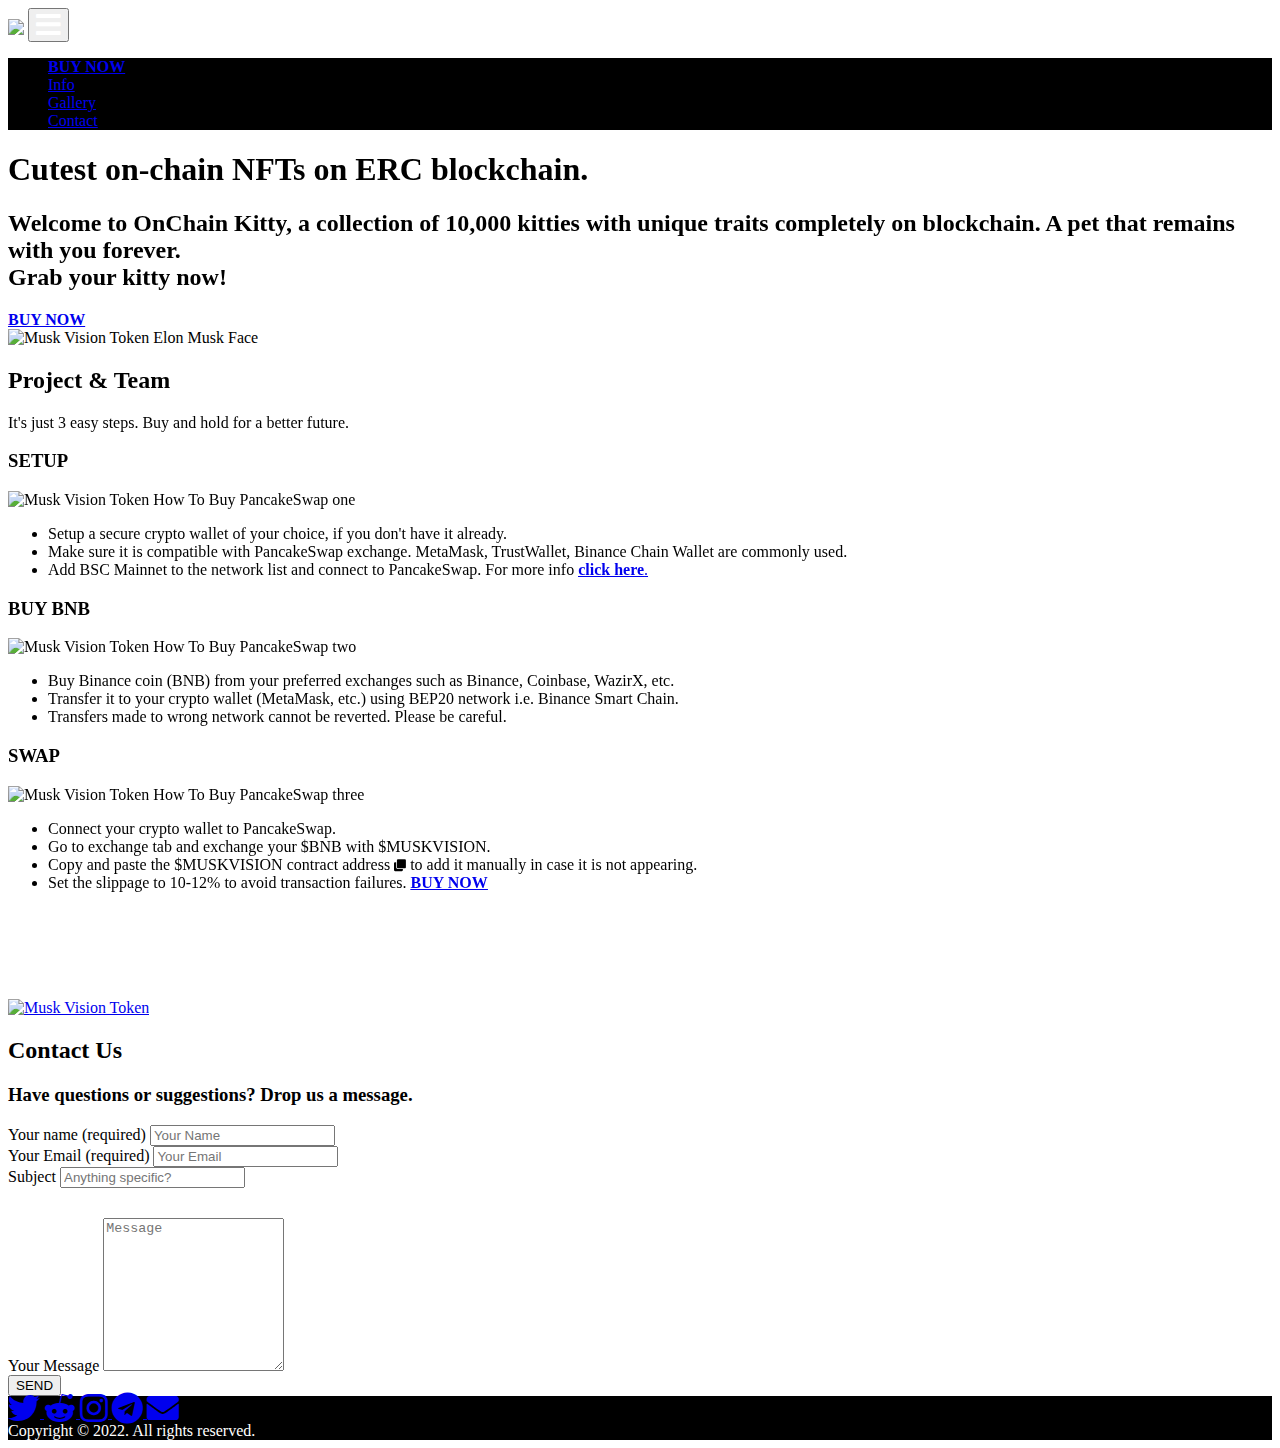
==== index.html @ d0752fd3 "Update index.html" ====
<!DOCTYPE html>
<html lang="en">
<head>
    <!-- meta properties -->
    <meta charset="UTF-8">
    <meta http-equiv="X-UA-Compatible" content="IE=edge">
    <meta name="viewport" content="width=device-width, initial-scale=1.0">
    <link rel="icon" href="https://onchainkitty.com/img/onchainkitty-logo.png" type="image/x-icon">
    <link rel="apple-touch-icon" href="https://onchainkitty.com/img/onchainkitty-logo.png" />
    <link rel="shortcut icon" href="https://onchainkitty.com/img/onchainkitty-logo.png" />
    <title>OnChainKitty (OCKITTY) - Cutest on-chain NFTs on ERC blockchain.</title>
    <meta name="description" content="OnChainKitty (OCKITTY) is a NFT collection of 10,000 kitties with more than 2000+ unique traits. All traits and images are completely on blockchain which means all data resides on ERC blockchain for eternity. A pet kitty that remains with you forever.">
    <link rel="canonical" href="https://onchainkitty.com/index.html">
    <meta property="og:site_name" content="OnChainKitty (OCKITTY) is a NFT collection of 10,000 kitties with more than 2000+ unique traits. All traits and images are completely on blockchain which means all data resides on ERC blockchain for eternity. A pet kitty that remains with you forever.">
    <meta property="og:type" content="article">
    <meta property="og:title" content="OnChainKitty (OCKITTY) - Cutest on-chain NFTs on ERC blockchain">
    <meta property="og:description" content="OnChainKitty (OCKITTY) is a NFT collection of 10,000 kitties with more than 2000+ unique traits. All traits and images are completely on blockchain which means all data resides on ERC blockchain for eternity. A pet kitty that remains with you forever.">
    <meta property="og:url" content="https://onchainkitty.com/">
    <meta property="og:image" content="https://onchainkitty.com/img/onchainkitty-logo.png">
    <meta property="og:image:secure_url" content="https://onchainkitty.com/img/onchainkitty-logo.png">
    <meta property="og:image:width" content="550">
    <meta property="og:image:height" content="550">
    
    <meta property="twitter:title" content="OnChainKitty (OCKITTY) - Cutest on-chain NFTs on ERC blockchain">
    <meta property="twitter:description" content="OnChainKitty (OCKITTY) is a NFT collection of 10,000 kitties with more than 2000+ unique traits. All traits and images are completely on blockchain which means all data resides on ERC blockchain for eternity. A pet kitty that remains with you forever.">
    <meta property="twitter:image" content="https://onchainkitty.com/img/onchainkitty-logo.png">
    <meta property="twitter:url" content="https://onchainkitty.com/">
    <meta property="twitter:image:width" content="550">
    <meta property="twitter:image:height" content="550">
    
    <!-- Global site tag (gtag.js) - Google Analytics -->
    <script async src="https://www.googletagmanager.com/gtag/js?id=G-7PSWYQ0M5X"></script>
    <script>
        window.dataLayer = window.dataLayer || [];
        function gtag(){dataLayer.push(arguments);}
        gtag('js', new Date());

        gtag('config', 'G-7PSWYQ0M5X');
    </script>
    <!-- Style sheets -->
    <link rel="preconnect" href="https://fonts.googleapis.com">
    <link rel="preconnect" href="https://fonts.gstatic.com" crossorigin>
    <link href="https://fonts.googleapis.com/css2?family=Cantora+One&display=swap" rel="stylesheet">
    <link href="https://fonts.googleapis.com/css2?family=Oswald&display=swap" rel="stylesheet">
    <link rel="stylesheet" media="screen" href="https://fontlibrary.org//face/glacial-indifference" type="text/css"/>
    <link rel="stylesheet" href="https://cdnjs.cloudflare.com/ajax/libs/font-awesome/4.7.0/css/font-awesome.min.css">
    <link rel="stylesheet" href="https://pro.fontawesome.com/releases/v5.10.0/css/all.css"/>
    <link rel="stylesheet" href="https://onchainkitty.com/css/bootstrap.min.css">
    <link rel="stylesheet" href="https://onchainkitty.com/css/style.css">
    <link rel="stylesheet" href="https://cdnjs.cloudflare.com/ajax/libs/animate.css/4.1.1/animate.min.css"/>
    <link href="https://unpkg.com/aos@2.3.1/dist/aos.css" rel="stylesheet">
    <link rel="stylesheet" href="https://fonts.googleapis.com/css?family=Roboto:300,400,500,700|Material+Icons">
    <script src="https://unpkg.com/aos@2.3.1/dist/aos.js"></script>
</head>
<body>
    <div class="ock-body-main">
        <header class="onchainkitty-header">
            <nav class="navbar navbar-expand-lg fixed-top">
                <a class="navbar-brand" href="#"><img src="https://onchainkitty.com/img/onchainkitty-logo.png"/></a>
                <button class="navbar-toggler" type="button" data-toggle="collapse" data-target="#onchainkitty-nav" aria-controls="onchainkitty-nav" aria-expanded="false" aria-label="Toggle navigation">
                <span class="navbar-toggler-icon">
                    <i class="fa fa-bars" style="color:#fff; font-size:28px;"></i>
                </span>
                </button>
                <div class="collapse navbar-collapse" id="onchainkitty-nav" style="background-color: black;">
                <ul class="navbar-nav ml-auto">
                    <li class="nav-item pr-4 pl-4">
                            <a target="_blank" class="animate__animated animate__pulse animate__infinite nav-link ock-btn-nav" href="https://exchange.pancakeswap.finance/#/swap?output=0x3cbbe983b1a434c4b96f50ad22f131bebb02a2ce">
                                <b>BUY NOW</b>
                            </a>
                    </li>
                    <li class="nav-item">
                        <a class="nav-link scroll-link" href="#ock-info">Info</a>
                    </li>
                    <li class="nav-item">
                        <a class="nav-link scroll-link" href="#ock-gallery">Gallery</a>
                    </li>
                    <li class="nav-item">
                        <a class="nav-link scroll-link" href="#ock-contact">Contact</a>
                    </li>
                </ul>
                </div>
            </nav>
        </header>

        <div class="ock-main-home">
            <div id="particles-js"></div>
            <section class="onchainkitty-home" id="ock-home">
                <div class="container-fluid pt-5">
                    <div class="row justify-content-md-around flex-column-reverse flex-md-row align-items-center">
                        <div class="col-md-7 text-center text-md-left col-sm-12 mt-3 pt-3 pl-md-5">                    
                            <h1 data-aos="fade-right"><b>Cutest on-chain NFTs on ERC blockchain.</b></h1>
                            <div class="text-center text-md-left">
                                <h2 data-aos="fade-up" data-aos-delay="300" class="ock-description">Welcome to OnChain Kitty, 
                                a collection of 10,000 kitties with unique traits completely on blockchain. A pet that remains with you forever.
                                <br>Grab your kitty now!
                                </h2>
                            </div>
                            <div class="description text-center pt-5 pb-4 text-md-left">
                                <a data-aos="fade-up"  data-aos-delay="300" target="_blank" class="btn ock-btn" href="https://pancakeswap.finance/swap#/swap?output=0x3cbbe983b1a434c4b96f50ad22f131bebb02a2ce">
                                <b>BUY NOW</b>
                                </a>
                            </div>
                        </div>
                        <div class="col-md-5 col-sm-12 text-md-right pl-0">
                            <img class="onchainkitty-home-banner" src="https://onchainkitty.com/img/OCK-face.png" alt="Musk Vision Token Elon Musk Face" style="width:inherit">
                        </div>
                    </div>
                </div>
            </section>
        </div>

         <div class="ock-main-projectinfo">
            <section class="onchainkitty-buy" id="ock-info">
                <div class="container-fluid pt-5">
                    <h2 class="ock-heading2" data-aos="fade-up" data-aos-delay="200">Project & Team</h2>
                        <div class="text-left mt-5" data-aos="fade-up" data-aos-delay="300">It's just 3 easy steps. Buy and hold for a better future.</div>
                    <div class="row mb-5">
                        <div data-aos="zoom-in-up" data-aos-delay="200" data-aos-duration="500" class="col-md-4 col-sm-12 mt-5 mb-5">                    
                            <div class="htb-feature-box">
                                <h3 class="ock-heading3 mt-2 pb-3">SETUP</h3>
                                <img class="ock-buy-img" src="https://musksvision.com/img/buy-1.png" alt="Musk Vision Token How To Buy PancakeSwap one">
                                <div class="htb-description">
                                    <ul class="ock-description-htb">
                                        <li>Setup a secure crypto wallet of your choice, if you don't have it already.</li>
                                        <li>Make sure it is compatible with PancakeSwap exchange. MetaMask, TrustWallet, Binance Chain Wallet are commonly used.</li>
                                        <li>Add BSC Mainnet to the network list and connect to PancakeSwap. For more info <a target="_blank" href="https://medium.com/stakingbits/setting-up-metamask-for-binance-smart-chain-bsc-921d9a2625fd"><u><b>click here</b></u>.</a></li>
                                    </ul>
                                </div>
                            </div>
                        </div>
                        <div data-aos="zoom-in-up" data-aos-delay="200" data-aos-duration="500" class="col-md-4 col-sm-12 mt-5 mb-5">
                            <div class="htb-feature-box">
                                <h3 class="ock-heading3 mt-2 pb-3">BUY BNB</h3>
                                <img class="ock-buy-img" src="https://musksvision.com/img/buy-2.png" alt="Musk Vision Token How To Buy PancakeSwap two">
                                <div class="htb-description">
                                    <ul class="ock-description-htb">
                                        <li>Buy Binance coin (BNB) from your preferred exchanges such as Binance, Coinbase, WazirX, etc.</li>
                                        <li>Transfer it to your crypto wallet (MetaMask, etc.) using BEP20 network i.e. Binance Smart Chain.</li>
                                        <li>Transfers made to wrong network cannot be reverted. Please be careful.</li>
                                    </ul>
                                </div>
                            </div>
                        </div>
                        <div data-aos="zoom-in-up" data-aos-delay="200" data-aos-duration="500" class="col-md-4 col-sm-12 mt-5 mb-5">
                            <div class="htb-feature-box">
                                <h3 class="ock-heading3 mt-2 pb-3">SWAP</h3>
                                <img class="ock-buy-img" src="https://musksvision.com/img/buy-3.png" alt="Musk Vision Token How To Buy PancakeSwap three">
                                <div class="htb-description">
                                    <ul class="ock-description-htb">
                                        <li>Connect your crypto wallet to PancakeSwap. </li>
                                        <li>Go to exchange tab and exchange your $BNB with $MUSKVISION.</li>
                                        <li>Copy and paste the $MUSKVISION contract address
                                            <span id="ock-copy-button-buy">
                                                <i class="fa fa-clone" aria-hidden="true" onclick="copyTextBuy()" style="font-size: 75%;"></i>
                                            </span>
                                            to add it manually in case it is not appearing.</li>
                                        <li>Set the slippage to 10-12% to avoid transaction failures. <a target="_blank" href="https://exchange.pancakeswap.finance/#/swap"><u><b>BUY NOW</b></u></a></li>
                                    </ul>
                                </div>
                            </div>
                        </div>
                    </div>
                </div>
            </section>
        </div>

        <div class="ock-main-community">
            <section class="onchainkitty-community" id="ock-gallery">
                <div class="container-fluid pt-5">
                    <h2 class="ock-heading2" data-aos="fade-up" data-aos-delay="200">Gallery</h2>
                    <div class="container-fluid mt-5">
                        <h3 class="ock-comm-heading-main" data-aos="fade-up" data-aos-delay="300">OnChainKitty Community</h3>
                        <!--<div class="ock-description-comm" data-aos="fade-up" data-aos-delay="300">
                            We call ourselves - The Musketeers.<br>We admire Elon Musk, who is constantly questing to transform this world.<br>
                            Neither we are a meme token nor completely a fan token instead we envision Elon's ideaology to transform vision into reality. Join our community and help us revolutionize the concept of the community token.
                        </div>-->
                    </div>
                    <!--<div class="row mt-5">
                        <div data-aos="zoom-in-up" data-aos-delay="200" data-aos-duration="500" class="col-md-4 col-sm-12 pb-5">
                            <div class="tokenomics-feature-box"> 
                                <img class="ock-icons" src="https://onchainkitty.com/img/trust.png" alt="MuskVision Token Community Trust">
                                <h3 class="ock-heading3 mt-2">Community Trust</h3>
                                <div class="ock-description-tokenomics text-left mt-3">
                                    We are a community token primarily focusing on community needs.
                                    Our tokenomics prevents buyers to sell large bags preventing sudden price tanking.
                                    Also, liquidity lock makes the token rug & pull proof.
                                    Always remember, "This is not a sprint but a marathon".
                                </div>
                            </div>
                        </div>
                        <div data-aos="zoom-in-up" data-aos-delay="200" data-aos-duration="500" class="col-md-4 col-sm-12 pb-5">
                            <div class="tokenomics-feature-box"> 
                                <img class="ock-icons" src="https://onchainkitty.com/img/giveaway.png" alt="MuskVision Token Community Giveaway">
                                <h3 class="ock-heading3 mt-2">Community Giveaway</h3>
                                <div class="ock-description-tokenomics text-left mt-3">
                                    We believe in philanthropy. We will be conducting various community giveaways down the lane to promote 
                                    technological innovations in the field of blockchain. We also plan to invest in innovative ideas on blockchain
                                    and use the profit to further strengthen the MuskVision community.
                                </div>
                            </div>
                        </div>
                        <div data-aos="zoom-in-up" data-aos-delay="200" data-aos-duration="500" class="col-md-4 col-sm-12 pb-5">
                            <div class="tokenomics-feature-box"> 
                                <img class="ock-icons" src="https://onchainkitty.com/img/liquidity-lock.png" alt="Musk Vision Token Liquidity Lock">
                                <h3 class="ock-heading3 mt-2">Locked Liquidity</h3>                                                   
                                <div class="ock-description-tokenomics text-left mt-3"> 
                                    100% of total available tokens supply 
                                    is locked in liquidity using Mudra Locker.
                                    <div class="text-center mt-2">
                                        <a href="https://mudra.website/?certificate=yes&type=0&lp=0xd81fb2e0349fde5a082ede6d102e49e452b542fd">
                                            <img src="https://onchainkitty.com/img/locked-liquidity-qrcode.png" alt="Musk Vision Token Locked Liquidity">
                                            <h4 class="mt-2" style="font-size:90%;color:blue;"><u>Click here for lock certificate or scan QR code above.</u></h4>
                                        </a>
                                    </div>
                                </div>
                            </div>
                        </div>-->
                    </div>
                </div>
            </section>
        </div>
    <a class="ock-back-to-top btn text-right" href="#ock-home"><img src="https://onchainkitty.com/img/top-btn.png" alt="Musk Vision Token"></a>

    <!-- Contact Form -->
    <div class="ock-main-contact-form">
        <section class="onchainkitty-contact-form" id="ock-contact">
            <div class="container-fluid pt-5">
                <h2 class="ock-heading2" data-aos-delay="200">Contact Us</h2>
                <div class="row pt-5">
                    <div class="col-md-8 contact-us-heading">
                        <h3 class="ock-heading3 text-left">Have questions or suggestions? Drop us a message.</h3>
                    </div>
                    <div class="col-12">
                        <form id="contact-form" class="pt-5" action="https://formsubmit.co/9aa52475a9f41884c35ff9e34aca2219" method="POST" onsubmit="alert('Your query has been submitted successfully. Thanks!')">
                            <div class="form-group col-md-8 ock-form-element">
                                <label for="ock-contact-name">Your name (required)</label>
                                <input type="ock-contact-name" class="form-control" id="ock-contact-name" name="Sender Name" placeholder="Your Name" required>
                            </div>
                            <div class="form-row col-md-8 ock-form-element">
                                <div class="form-group col-md-6">
                                    <label for="email">Your Email (required)</label>
                                    <input type="email" class="form-control" id="ock-contact-email" name="Sender Email" placeholder="Your Email" required>
                                </div>
                                <div class="form-group col-md-6">
                                    <label for="ock-contact-subject">Subject</label>
                                    <input type="ock-contact-subject" class="form-control" id="ock-contact-subject" name="Subject" placeholder="Anything specific?">
                                </div>
                            </div>
                            <div class="form-group col-md-8 ock-form-element">
                                <label for="ock-contact-message">Your Message</label>
                                <textarea type="ock-contact-message" class="form-control" id="ock-contact-message" name="Message" placeholder="Message" style="margin-top: 30px; margin-bottom: 0px; height: 147px;"></textarea>
                            </div>
                            <div class="form-group col-md-8 ock-form-element text-right">
                                <button type="submit" class="btn btn-secondary btn-lg">SEND</button>
                            </div>
                            <input type="hidden" name="_captcha" value="false">
                            <input type="hidden" name="_next" value="https://onchainkitty.com/#ock-contact">
                            <input type="hidden" name="_template" value="table">
                            <input type="hidden" name="_subject" value="Musk Vision Contact Us Form">
                        </form>
                </div>
            </div>
            </div>
        </section>
    </div>

    <!-- Footer -->
    <footer class="footer" style="background-color: black; width:100%">
        <div class="container">
            <div class="row" id="ock-contact">
                <div class="col-md-12 py-2">
                    <div class="d-flex justify-content-center ml-md-5">  
                        <!-- Twitter -->
                        <a class="tw-ic" target="_blank" href="https://twitter.com/OnChainKitty">
                        <i class="fab fa-twitter fa-lg white-text mr-md-5 mr-3 fa-2x"> </i>
                        </a>
                        <!-- Reddit-->
                        <a class="gplus-ic" target="_blank" href="https://www.reddit.com/r/OnChainKitty/">
                        <i class="fab fa-reddit-alien fa-lg white-text mr-md-5 mr-3 fa-2x"> </i>
                        </a>
                        <!--Instagram-->
                        <a class="ins-ic" target="_blank" href="https://www.instagram.com/onchainkitty/">
                        <i class="fab fa-instagram fa-lg white-text mr-md-5 mr-3 fa-2x"> </i>
                        </a>
                        <!--Telegram -->
                        <a class="li-ic" target="_blank" href="https://t.me/joinchat/Te523mDng2">
                        <i class="fab fa-telegram fa-lg white-text mr-md-5 mr-3 fa-2x"> </i>
                        </a>
                         <!--E-Mail -->
                         <a class="li-ic" target="_blank" href="mailto:contact@onchainkitty.com">
                            <i class="fas fa-envelope fa-lg white-text mr-md-5 mr-3 fa-2x"> </i>
                        </a>
                    </div>
                </div>
            </div>  
        </div>  
        <div class="footer-copyright text-center pb-3 pt-3" style="color: white;">Copyright © 2022. All rights reserved.</div>  
    </footer>

    <!-- Script Files -->
    <script src="https://onchainkitty.com/js/jquery-3.6.0.min.js"></script>
    <script src="https://onchainkitty.com/js/bootstrap.min.js"></script>
    <script src="https://onchainkitty.com/js/particles.js"></script>
    <script src="https://onchainkitty.com/js/script.js"></script>
    <script>AOS.init();</script>
</body>
</html>
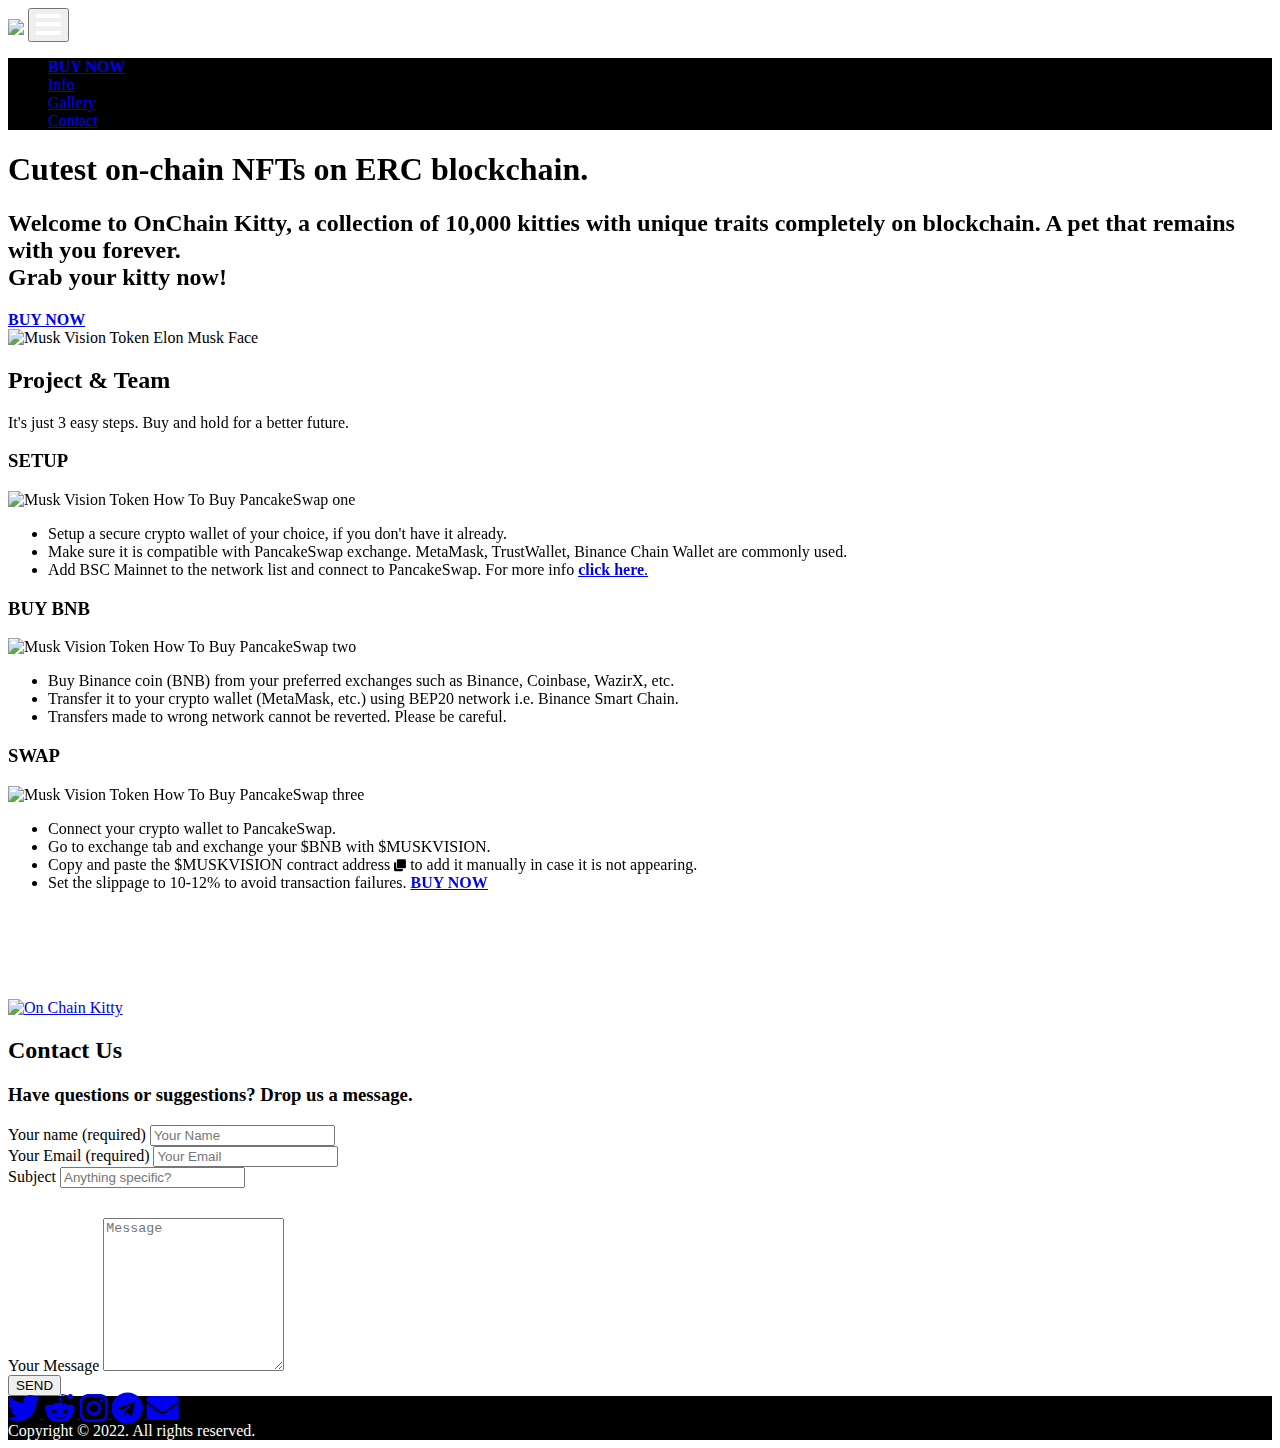
==== commit 95a7ae87: "Update index.html" ====
--- a/index.html
+++ b/index.html
@@ -16,27 +16,27 @@
     <meta property="og:title" content="OnChainKitty (OCKITTY) - Cutest on-chain NFTs on ERC blockchain">
     <meta property="og:description" content="OnChainKitty (OCKITTY) is a NFT collection of 10,000 kitties with more than 2000+ unique traits. All traits and images are completely on blockchain which means all data resides on ERC blockchain for eternity. A pet kitty that remains with you forever.">
     <meta property="og:url" content="https://onchainkitty.com/">
-    <meta property="og:image" content="https://onchainkitty.com/img/onchainkitty-logo.png">
-    <meta property="og:image:secure_url" content="https://onchainkitty.com/img/onchainkitty-logo.png">
+    <meta property="og:image" content="https://onchainkitty.com/img/onchainkittylogo.png">
+    <meta property="og:image:secure_url" content="https://onchainkitty.com/img/onchainkittylogo.png">
     <meta property="og:image:width" content="550">
     <meta property="og:image:height" content="550">
     
     <meta property="twitter:title" content="OnChainKitty (OCKITTY) - Cutest on-chain NFTs on ERC blockchain">
     <meta property="twitter:description" content="OnChainKitty (OCKITTY) is a NFT collection of 10,000 kitties with more than 2000+ unique traits. All traits and images are completely on blockchain which means all data resides on ERC blockchain for eternity. A pet kitty that remains with you forever.">
-    <meta property="twitter:image" content="https://onchainkitty.com/img/onchainkitty-logo.png">
+    <meta property="twitter:image" content="https://onchainkitty.com/img/onchainkittylogo.png">
     <meta property="twitter:url" content="https://onchainkitty.com/">
     <meta property="twitter:image:width" content="550">
     <meta property="twitter:image:height" content="550">
     
     <!-- Global site tag (gtag.js) - Google Analytics -->
-    <script async src="https://www.googletagmanager.com/gtag/js?id=G-7PSWYQ0M5X"></script>
+    <!--<script async src="https://www.googletagmanager.com/gtag/js?id=G-7PSWYQ0M5X"></script>
     <script>
         window.dataLayer = window.dataLayer || [];
         function gtag(){dataLayer.push(arguments);}
         gtag('js', new Date());
 
         gtag('config', 'G-7PSWYQ0M5X');
-    </script>
+    </script>-->
     <!-- Style sheets -->
     <link rel="preconnect" href="https://fonts.googleapis.com">
     <link rel="preconnect" href="https://fonts.gstatic.com" crossorigin>
@@ -56,7 +56,7 @@
     <div class="ock-body-main">
         <header class="onchainkitty-header">
             <nav class="navbar navbar-expand-lg fixed-top">
-                <a class="navbar-brand" href="#"><img src="https://onchainkitty.com/img/onchainkitty-logo.png"/></a>
+                <a class="navbar-brand" href="#"><img src="https://onchainkitty.com/img/onchainkitty-nav-logo.png"/></a>
                 <button class="navbar-toggler" type="button" data-toggle="collapse" data-target="#onchainkitty-nav" aria-controls="onchainkitty-nav" aria-expanded="false" aria-label="Toggle navigation">
                 <span class="navbar-toggler-icon">
                     <i class="fa fa-bars" style="color:#fff; font-size:28px;"></i>
@@ -220,7 +220,7 @@
                 </div>
             </section>
         </div>
-    <a class="ock-back-to-top btn text-right" href="#ock-home"><img src="https://onchainkitty.com/img/top-btn.png" alt="Musk Vision Token"></a>
+    <a class="ock-back-to-top btn text-right" href="#ock-home"><img src="https://onchainkitty.com/img/top-btn.png" alt="On Chain Kitty"></a>
 
     <!-- Contact Form -->
     <div class="ock-main-contact-form">
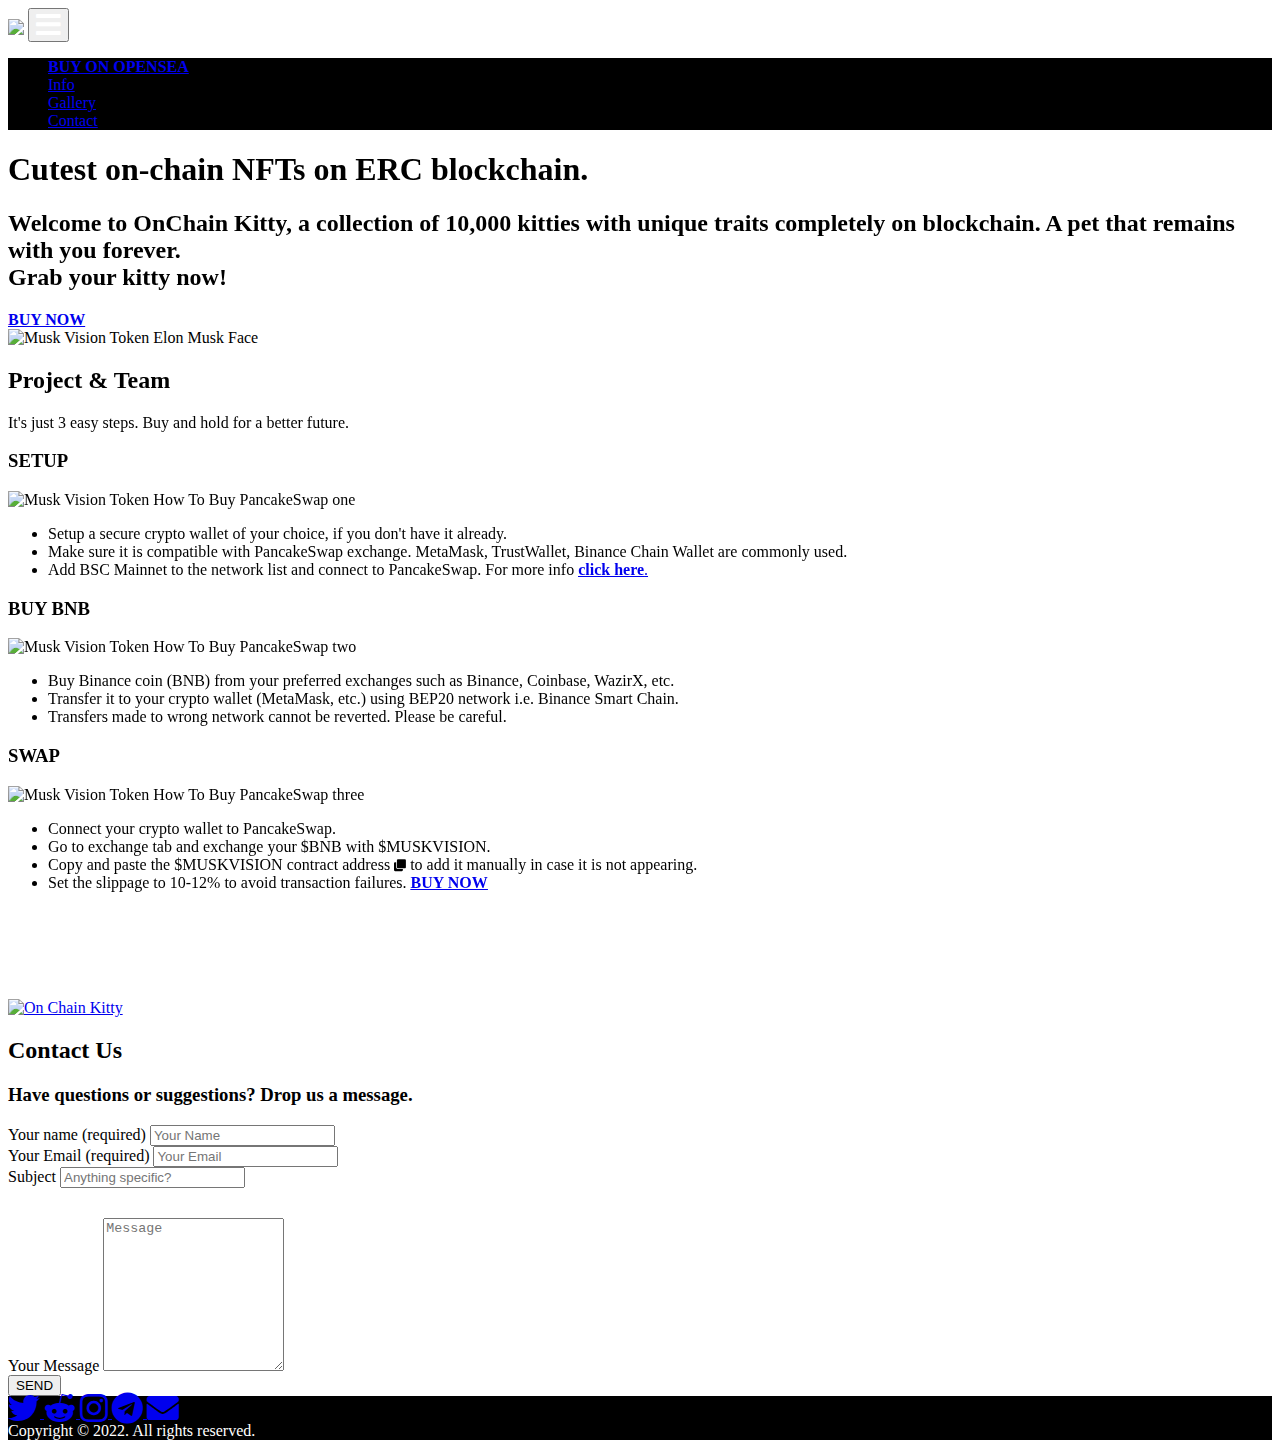
==== commit db87be9c: "Update index.html" ====
--- a/index.html
+++ b/index.html
@@ -8,7 +8,7 @@
     <link rel="icon" href="https://onchainkitty.com/img/onchainkitty-logo.png" type="image/x-icon">
     <link rel="apple-touch-icon" href="https://onchainkitty.com/img/onchainkitty-logo.png" />
     <link rel="shortcut icon" href="https://onchainkitty.com/img/onchainkitty-logo.png" />
-    <title>OnChainKitty (OCKITTY) - Cutest on-chain NFTs on ERC blockchain.</title>
+    <title>OnChainKitty</title>
     <meta name="description" content="OnChainKitty (OCKITTY) is a NFT collection of 10,000 kitties with more than 2000+ unique traits. All traits and images are completely on blockchain which means all data resides on ERC blockchain for eternity. A pet kitty that remains with you forever.">
     <link rel="canonical" href="https://onchainkitty.com/index.html">
     <meta property="og:site_name" content="OnChainKitty (OCKITTY) is a NFT collection of 10,000 kitties with more than 2000+ unique traits. All traits and images are completely on blockchain which means all data resides on ERC blockchain for eternity. A pet kitty that remains with you forever.">
@@ -66,7 +66,7 @@
                 <ul class="navbar-nav ml-auto">
                     <li class="nav-item pr-4 pl-4">
                             <a target="_blank" class="animate__animated animate__pulse animate__infinite nav-link ock-btn-nav" href="https://exchange.pancakeswap.finance/#/swap?output=0x3cbbe983b1a434c4b96f50ad22f131bebb02a2ce">
-                                <b>BUY NOW</b>
+                                <b>BUY ON OPENSEA</b>
                             </a>
                     </li>
                     <li class="nav-item">
@@ -232,7 +232,7 @@
                         <h3 class="ock-heading3 text-left">Have questions or suggestions? Drop us a message.</h3>
                     </div>
                     <div class="col-12">
-                        <form id="contact-form" class="pt-5" action="https://formsubmit.co/9aa52475a9f41884c35ff9e34aca2219" method="POST" onsubmit="alert('Your query has been submitted successfully. Thanks!')">
+                        <form id="contact-form" class="pt-5" action="https://formsubmit.co/contact@onchainkitty.com" method="POST" onsubmit="alert('Your query has been submitted successfully. Thanks!')">
                             <div class="form-group col-md-8 ock-form-element">
                                 <label for="ock-contact-name">Your name (required)</label>
                                 <input type="ock-contact-name" class="form-control" id="ock-contact-name" name="Sender Name" placeholder="Your Name" required>
@@ -257,7 +257,7 @@
                             <input type="hidden" name="_captcha" value="false">
                             <input type="hidden" name="_next" value="https://onchainkitty.com/#ock-contact">
                             <input type="hidden" name="_template" value="table">
-                            <input type="hidden" name="_subject" value="Musk Vision Contact Us Form">
+                            <input type="hidden" name="_subject" value="OnChainKitty Contact Us Form">
                         </form>
                 </div>
             </div>
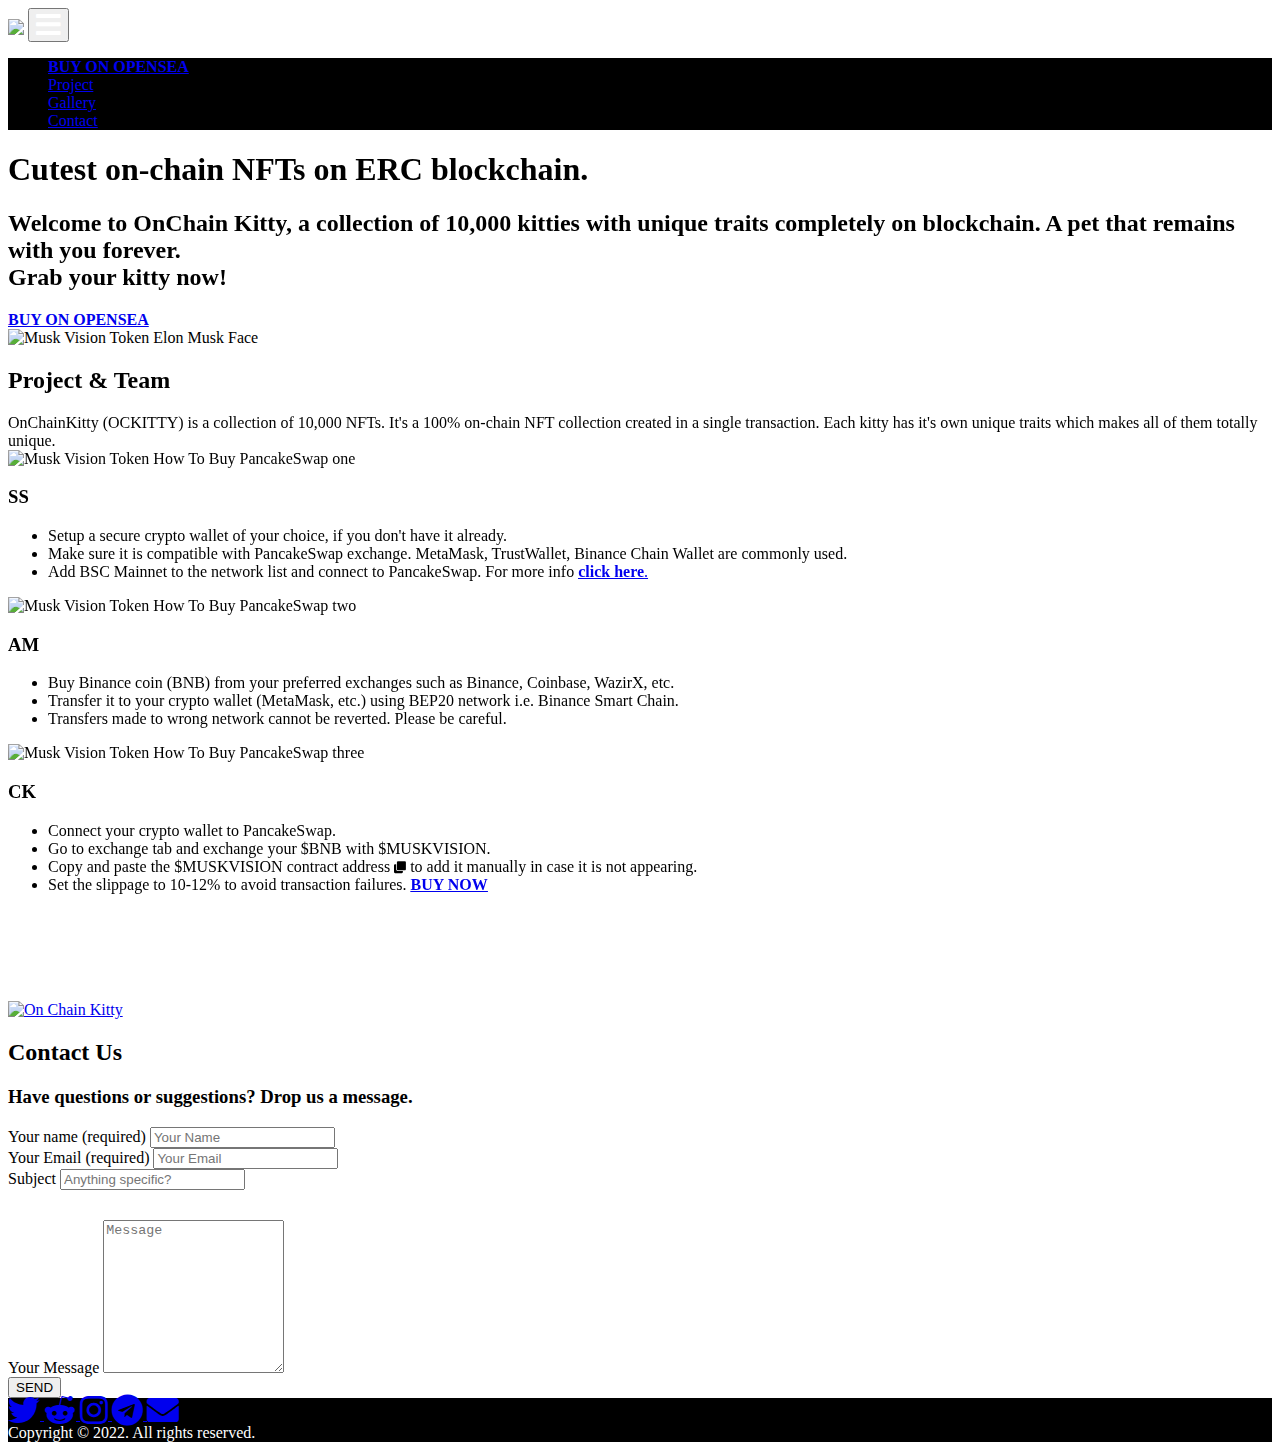
==== commit 05a07259: "Update index.html" ====
--- a/index.html
+++ b/index.html
@@ -70,7 +70,7 @@
                             </a>
                     </li>
                     <li class="nav-item">
-                        <a class="nav-link scroll-link" href="#ock-info">Info</a>
+                        <a class="nav-link scroll-link" href="#ock-info">Project</a>
                     </li>
                     <li class="nav-item">
                         <a class="nav-link scroll-link" href="#ock-gallery">Gallery</a>
@@ -98,7 +98,7 @@
                             </div>
                             <div class="description text-center pt-5 pb-4 text-md-left">
                                 <a data-aos="fade-up"  data-aos-delay="300" target="_blank" class="btn ock-btn" href="https://pancakeswap.finance/swap#/swap?output=0x3cbbe983b1a434c4b96f50ad22f131bebb02a2ce">
-                                <b>BUY NOW</b>
+                                <b>BUY ON OPENSEA</b>
                                 </a>
                             </div>
                         </div>
@@ -114,12 +114,12 @@
             <section class="onchainkitty-buy" id="ock-info">
                 <div class="container-fluid pt-5">
                     <h2 class="ock-heading2" data-aos="fade-up" data-aos-delay="200">Project & Team</h2>
-                        <div class="text-left mt-5" data-aos="fade-up" data-aos-delay="300">It's just 3 easy steps. Buy and hold for a better future.</div>
+                        <div class="text-left mt-5" data-aos="fade-up" data-aos-delay="300">OnChainKitty (OCKITTY) is a collection of 10,000 NFTs. It's a 100% on-chain NFT collection created in a single transaction. Each kitty has it's own unique traits which makes all of them totally unique.</div>
                     <div class="row mb-5">
                         <div data-aos="zoom-in-up" data-aos-delay="200" data-aos-duration="500" class="col-md-4 col-sm-12 mt-5 mb-5">                    
                             <div class="htb-feature-box">
-                                <h3 class="ock-heading3 mt-2 pb-3">SETUP</h3>
                                 <img class="ock-buy-img" src="https://musksvision.com/img/buy-1.png" alt="Musk Vision Token How To Buy PancakeSwap one">
+                                <h3 class="ock-heading3 mt-2 pb-3">SS</h3>
                                 <div class="htb-description">
                                     <ul class="ock-description-htb">
                                         <li>Setup a secure crypto wallet of your choice, if you don't have it already.</li>
@@ -131,8 +131,8 @@
                         </div>
                         <div data-aos="zoom-in-up" data-aos-delay="200" data-aos-duration="500" class="col-md-4 col-sm-12 mt-5 mb-5">
                             <div class="htb-feature-box">
-                                <h3 class="ock-heading3 mt-2 pb-3">BUY BNB</h3>
                                 <img class="ock-buy-img" src="https://musksvision.com/img/buy-2.png" alt="Musk Vision Token How To Buy PancakeSwap two">
+                                <h3 class="ock-heading3 mt-2 pb-3">AM</h3>
                                 <div class="htb-description">
                                     <ul class="ock-description-htb">
                                         <li>Buy Binance coin (BNB) from your preferred exchanges such as Binance, Coinbase, WazirX, etc.</li>
@@ -144,8 +144,8 @@
                         </div>
                         <div data-aos="zoom-in-up" data-aos-delay="200" data-aos-duration="500" class="col-md-4 col-sm-12 mt-5 mb-5">
                             <div class="htb-feature-box">
-                                <h3 class="ock-heading3 mt-2 pb-3">SWAP</h3>
                                 <img class="ock-buy-img" src="https://musksvision.com/img/buy-3.png" alt="Musk Vision Token How To Buy PancakeSwap three">
+                                <h3 class="ock-heading3 mt-2 pb-3">CK</h3>
                                 <div class="htb-description">
                                     <ul class="ock-description-htb">
                                         <li>Connect your crypto wallet to PancakeSwap. </li>
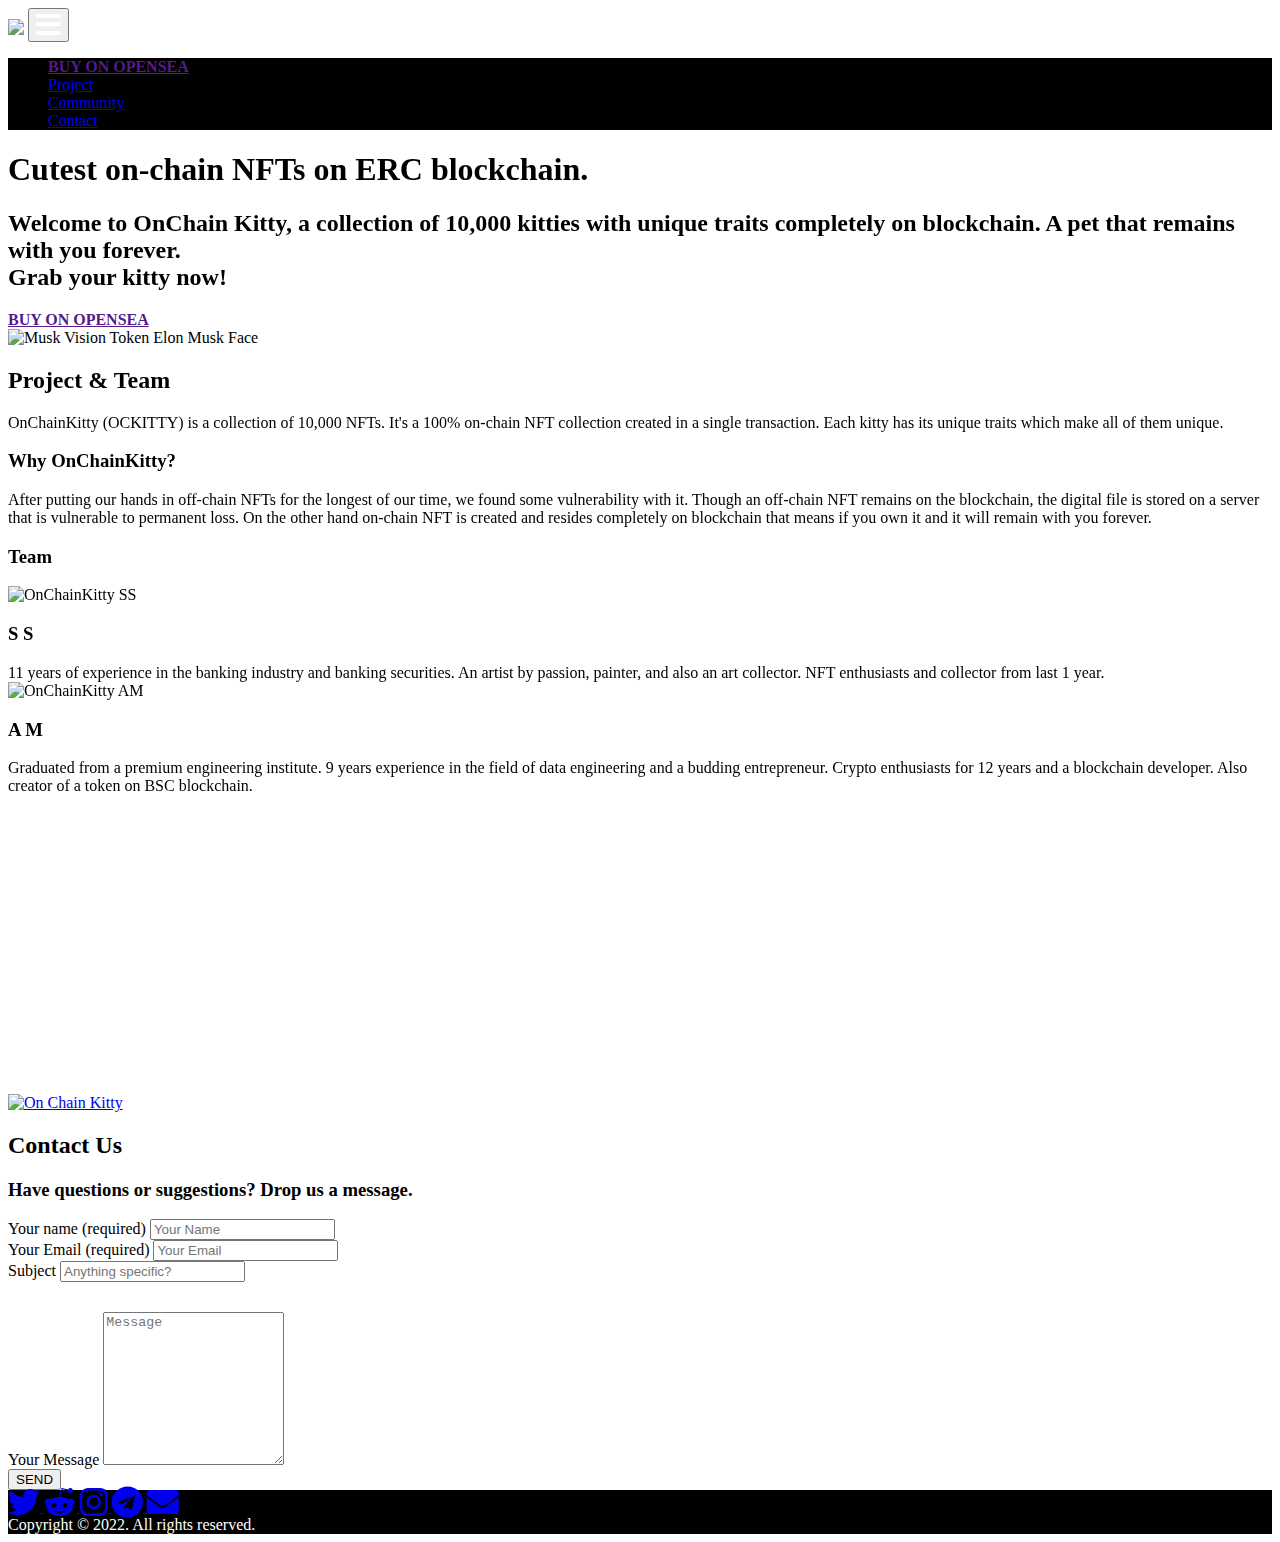
==== commit 1ea382f5: "Update index.html" ====
--- a/index.html
+++ b/index.html
@@ -65,7 +65,7 @@
                 <div class="collapse navbar-collapse" id="onchainkitty-nav" style="background-color: black;">
                 <ul class="navbar-nav ml-auto">
                     <li class="nav-item pr-4 pl-4">
-                            <a target="_blank" class="animate__animated animate__pulse animate__infinite nav-link ock-btn-nav" href="https://exchange.pancakeswap.finance/#/swap?output=0x3cbbe983b1a434c4b96f50ad22f131bebb02a2ce">
+                            <a target="_blank" class="animate__animated animate__pulse animate__infinite nav-link ock-btn-nav" href="">
                                 <b>BUY ON OPENSEA</b>
                             </a>
                     </li>
@@ -73,7 +73,7 @@
                         <a class="nav-link scroll-link" href="#ock-info">Project</a>
                     </li>
                     <li class="nav-item">
-                        <a class="nav-link scroll-link" href="#ock-gallery">Gallery</a>
+                        <a class="nav-link scroll-link" href="#ock-gallery">Community</a>
                     </li>
                     <li class="nav-item">
                         <a class="nav-link scroll-link" href="#ock-contact">Contact</a>
@@ -97,7 +97,7 @@
                                 </h2>
                             </div>
                             <div class="description text-center pt-5 pb-4 text-md-left">
-                                <a data-aos="fade-up"  data-aos-delay="300" target="_blank" class="btn ock-btn" href="https://pancakeswap.finance/swap#/swap?output=0x3cbbe983b1a434c4b96f50ad22f131bebb02a2ce">
+                                <a data-aos="fade-up"  data-aos-delay="300" target="_blank" class="btn ock-btn" href="">
                                 <b>BUY ON OPENSEA</b>
                                 </a>
                             </div>
@@ -114,49 +114,38 @@
             <section class="onchainkitty-buy" id="ock-info">
                 <div class="container-fluid pt-5">
                     <h2 class="ock-heading2" data-aos="fade-up" data-aos-delay="200">Project & Team</h2>
-                        <div class="text-left mt-5" data-aos="fade-up" data-aos-delay="300">OnChainKitty (OCKITTY) is a collection of 10,000 NFTs. It's a 100% on-chain NFT collection created in a single transaction. Each kitty has it's own unique traits which makes all of them totally unique.</div>
+                    <div class="text-left mt-5" data-aos="fade-up" data-aos-delay="300">
+                    	OnChainKitty (OCKITTY) is a collection of 10,000 NFTs. It's a 100% on-chain NFT collection created in a single transaction. Each kitty has its unique traits which make all of them unique.
+
+                    	<h3 class="ock-heading3 mt-5 pb-3">Why OnChainKitty?</h3>
+                    	After putting our hands in off-chain NFTs for the longest of our time, we found some vulnerability with it. Though an off-chain NFT remains on the blockchain, the digital file is stored on a server that is vulnerable to permanent loss. On the other hand on-chain NFT is created and resides completely on blockchain that means if you own it and it will remain with you forever.
+                    </div>
+                    <h3 class="ock-comm-heading-main mt-5" data-aos="fade-up" data-aos-delay="300">Team</h3>
                     <div class="row mb-5">
                         <div data-aos="zoom-in-up" data-aos-delay="200" data-aos-duration="500" class="col-md-4 col-sm-12 mt-5 mb-5">                    
                             <div class="htb-feature-box">
-                                <img class="ock-buy-img" src="https://musksvision.com/img/buy-1.png" alt="Musk Vision Token How To Buy PancakeSwap one">
-                                <h3 class="ock-heading3 mt-2 pb-3">SS</h3>
-                                <div class="htb-description">
-                                    <ul class="ock-description-htb">
-                                        <li>Setup a secure crypto wallet of your choice, if you don't have it already.</li>
-                                        <li>Make sure it is compatible with PancakeSwap exchange. MetaMask, TrustWallet, Binance Chain Wallet are commonly used.</li>
-                                        <li>Add BSC Mainnet to the network list and connect to PancakeSwap. For more info <a target="_blank" href="https://medium.com/stakingbits/setting-up-metamask-for-binance-smart-chain-bsc-921d9a2625fd"><u><b>click here</b></u>.</a></li>
-                                    </ul>
+                                <img class="ock-buy-img mt-4 pb-3" src="https://onchainkitty.com/img/team-ss.png" alt="OnChainKitty SS">
+                                <h3 class="ock-heading3 mt-2 pb-3">S S</h3>
+                                <div class="htb-description pb-3">
+                                    11 years of experience in the banking industry and banking securities. An artist by passion, painter, and also an art collector. NFT enthusiasts and collector from last 1 year.
                                 </div>
                             </div>
                         </div>
                         <div data-aos="zoom-in-up" data-aos-delay="200" data-aos-duration="500" class="col-md-4 col-sm-12 mt-5 mb-5">
                             <div class="htb-feature-box">
-                                <img class="ock-buy-img" src="https://musksvision.com/img/buy-2.png" alt="Musk Vision Token How To Buy PancakeSwap two">
-                                <h3 class="ock-heading3 mt-2 pb-3">AM</h3>
-                                <div class="htb-description">
-                                    <ul class="ock-description-htb">
-                                        <li>Buy Binance coin (BNB) from your preferred exchanges such as Binance, Coinbase, WazirX, etc.</li>
-                                        <li>Transfer it to your crypto wallet (MetaMask, etc.) using BEP20 network i.e. Binance Smart Chain.</li>
-                                        <li>Transfers made to wrong network cannot be reverted. Please be careful.</li>
-                                    </ul>
+                                <img class="ock-buy-img mt-4 pb-3" src="https://onchainkitty.com/img/team-am.png" alt="OnChainKitty AM">
+                                <h3 class="ock-heading3 mt-2 pb-3">A M</h3>
+                                <div class="htb-description pb-3">
+                                   Graduated from a premium engineering institute. 9 years experience in the field of data engineering and a budding entrepreneur. Crypto enthusiasts for 12 years and a blockchain developer. Also creator of a token on BSC blockchain. 
                                 </div>
                             </div>
                         </div>
                         <div data-aos="zoom-in-up" data-aos-delay="200" data-aos-duration="500" class="col-md-4 col-sm-12 mt-5 mb-5">
                             <div class="htb-feature-box">
-                                <img class="ock-buy-img" src="https://musksvision.com/img/buy-3.png" alt="Musk Vision Token How To Buy PancakeSwap three">
-                                <h3 class="ock-heading3 mt-2 pb-3">CK</h3>
-                                <div class="htb-description">
-                                    <ul class="ock-description-htb">
-                                        <li>Connect your crypto wallet to PancakeSwap. </li>
-                                        <li>Go to exchange tab and exchange your $BNB with $MUSKVISION.</li>
-                                        <li>Copy and paste the $MUSKVISION contract address
-                                            <span id="ock-copy-button-buy">
-                                                <i class="fa fa-clone" aria-hidden="true" onclick="copyTextBuy()" style="font-size: 75%;"></i>
-                                            </span>
-                                            to add it manually in case it is not appearing.</li>
-                                        <li>Set the slippage to 10-12% to avoid transaction failures. <a target="_blank" href="https://exchange.pancakeswap.finance/#/swap"><u><b>BUY NOW</b></u></a></li>
-                                    </ul>
+                                <img class="ock-buy-img mt-4 pb-3" src="https://onchainkitty.com/img/team-ck.png" alt="OnChainKitty CK">
+                                <h3 class="ock-heading3 mt-2 pb-3">C K</h3>
+                                <div class="htb-description pb-3">
+                                   12 years of experience in the field of marketing. Worked with major ecomm companies. Organizing community-building events and charity events for almost a decade.
                                 </div>
                             </div>
                         </div>
@@ -168,16 +157,16 @@
         <div class="ock-main-community">
             <section class="onchainkitty-community" id="ock-gallery">
                 <div class="container-fluid pt-5">
-                    <h2 class="ock-heading2" data-aos="fade-up" data-aos-delay="200">Gallery</h2>
+                    <h2 class="ock-heading2" data-aos="fade-up" data-aos-delay="200">Community</h2>
                     <div class="container-fluid mt-5">
                         <h3 class="ock-comm-heading-main" data-aos="fade-up" data-aos-delay="300">OnChainKitty Community</h3>
-                        <!--<div class="ock-description-comm" data-aos="fade-up" data-aos-delay="300">
-                            We call ourselves - The Musketeers.<br>We admire Elon Musk, who is constantly questing to transform this world.<br>
-                            Neither we are a meme token nor completely a fan token instead we envision Elon's ideaology to transform vision into reality. Join our community and help us revolutionize the concept of the community token.
-                        </div>-->
-                    </div>
-                    <!--<div class="row mt-5">
-                        <div data-aos="zoom-in-up" data-aos-delay="200" data-aos-duration="500" class="col-md-4 col-sm-12 pb-5">
+                        <div class="ock-description-comm" data-aos="fade-up" data-aos-delay="300">
+                            We are a community project. As NFT enthusiasts, we believe in creating art that remains with us for eternity. With an experienced core team, we want to build a solid NFT community. Owning a kitty makes you a member of OnChainKitty community which further brings you perks and community benefits. We are also working on brand integration simultaneously.
+                        </div>
+                    </div>
+                    <h3 class="ock-comm-heading-main" data-aos="fade-up" data-aos-delay="300">Gallery</h3>
+                    <div class="row mt-5">
+                        <!--<div data-aos="zoom-in-up" data-aos-delay="200" data-aos-duration="500" class="col-md-4 col-sm-12 pb-5">
                             <div class="tokenomics-feature-box"> 
                                 <img class="ock-icons" src="https://onchainkitty.com/img/trust.png" alt="MuskVision Token Community Trust">
                                 <h3 class="ock-heading3 mt-2">Community Trust</h3>
@@ -232,7 +221,7 @@
                         <h3 class="ock-heading3 text-left">Have questions or suggestions? Drop us a message.</h3>
                     </div>
                     <div class="col-12">
-                        <form id="contact-form" class="pt-5" action="https://formsubmit.co/contact@onchainkitty.com" method="POST" onsubmit="alert('Your query has been submitted successfully. Thanks!')">
+                        <form id="contact-form" class="pt-5" action="https://formsubmit.co/5934c9420cc60278b3685e5bb5183617" method="POST" onsubmit="alert('Your query has been submitted successfully. Thanks!')">
                             <div class="form-group col-md-8 ock-form-element">
                                 <label for="ock-contact-name">Your name (required)</label>
                                 <input type="ock-contact-name" class="form-control" id="ock-contact-name" name="Sender Name" placeholder="Your Name" required>
@@ -275,8 +264,8 @@
                         <a class="tw-ic" target="_blank" href="https://twitter.com/OnChainKitty">
                         <i class="fab fa-twitter fa-lg white-text mr-md-5 mr-3 fa-2x"> </i>
                         </a>
-                        <!-- Reddit-->
-                        <a class="gplus-ic" target="_blank" href="https://www.reddit.com/r/OnChainKitty/">
+                        <!-- Opensea-->
+                        <a class="gplus-ic" target="_blank" href="https://opensea.io/OnChainNFTs">
                         <i class="fab fa-reddit-alien fa-lg white-text mr-md-5 mr-3 fa-2x"> </i>
                         </a>
                         <!--Instagram-->
@@ -284,7 +273,7 @@
                         <i class="fab fa-instagram fa-lg white-text mr-md-5 mr-3 fa-2x"> </i>
                         </a>
                         <!--Telegram -->
-                        <a class="li-ic" target="_blank" href="https://t.me/joinchat/Te523mDng2">
+                        <a class="li-ic" target="_blank" href="https://t.me/joinchat/Te523mD">
                         <i class="fab fa-telegram fa-lg white-text mr-md-5 mr-3 fa-2x"> </i>
                         </a>
                          <!--E-Mail -->
